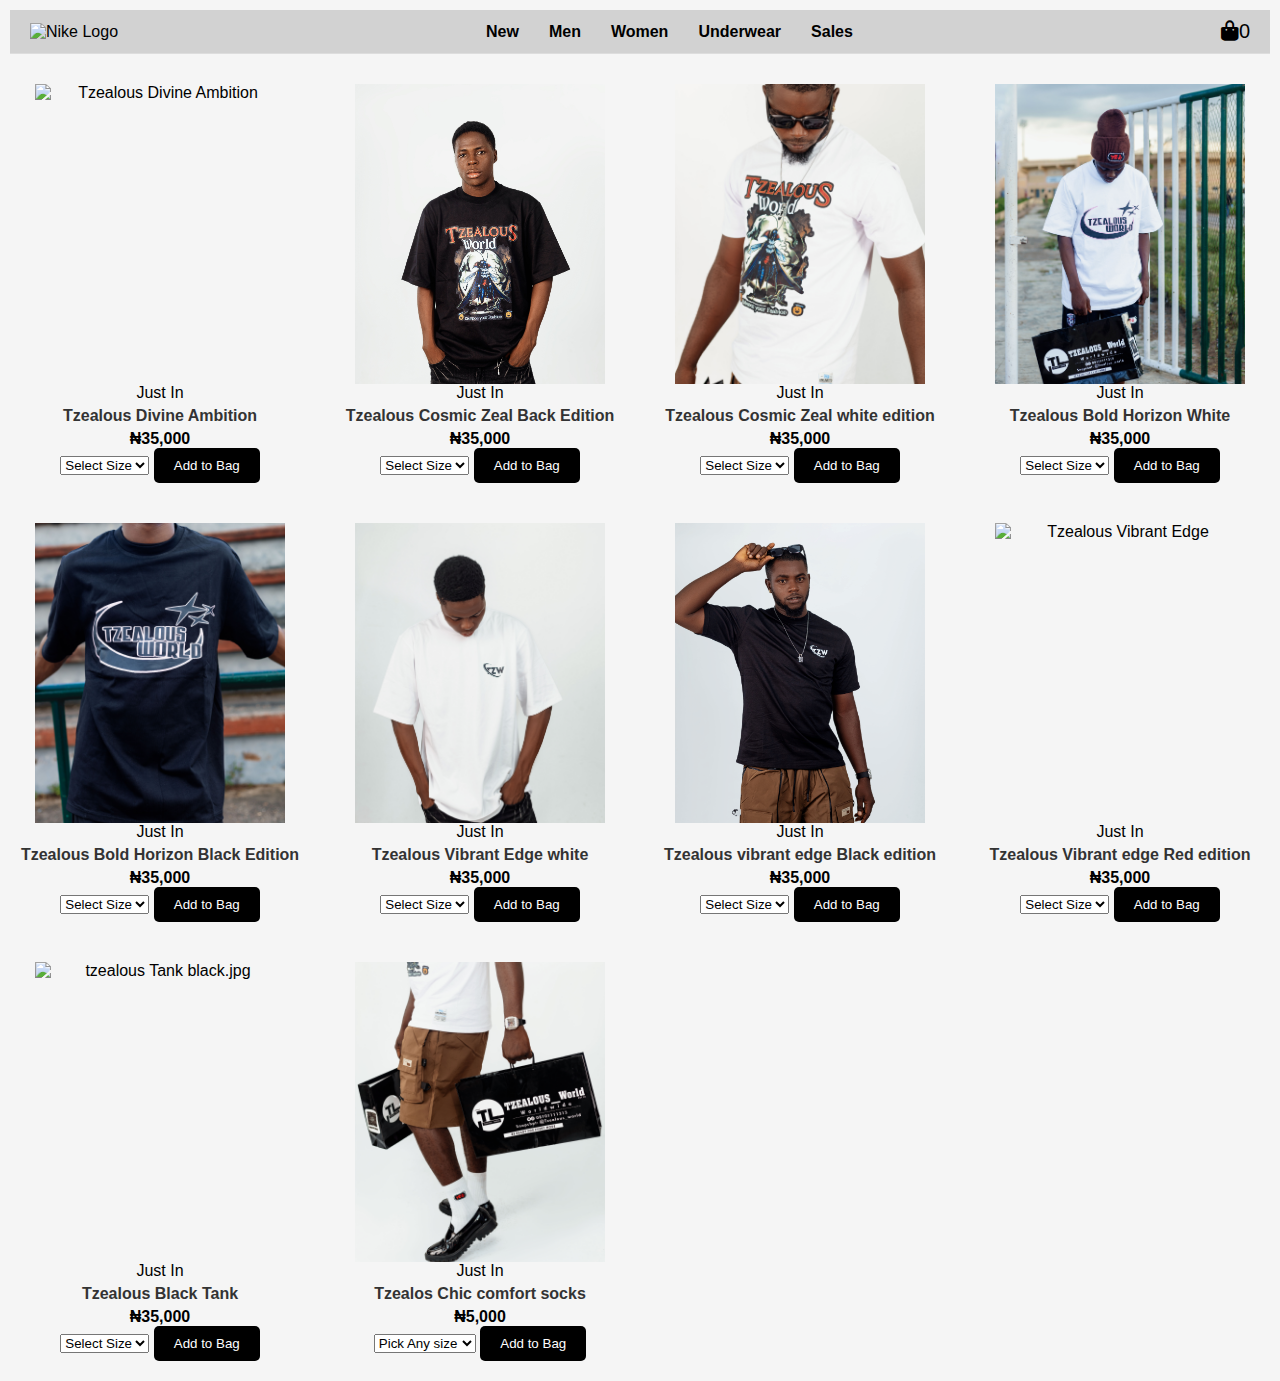
==== men.html @ e613cf53 "added new file" ====
<!DOCTYPE html>
<html lang="en">
<head>
    <meta charset="UTF-8">
    <meta name="viewport" content="width=device-width, initial-scale=1.0">
    <title>Tzealous World: Men</title>
    <link rel="stylesheet" href="styles.css">
    <link rel="stylesheet" href="https://cdnjs.cloudflare.com/ajax/libs/font-awesome/6.0.0-beta3/css/all.min.css">
</head>

<body>
    <!-- Header Section (Logo, Center Links, Menu Icons) -->
    <header>
        <div class="logo">
            <img src="Snapchat-1795739813.jpg" alt="Nike Logo">
        </div>

        <!-- Navigation Links (Centered) -->
        <nav class="main-nav">
            <ul class="nav-links">
                <li><a href="index.html">New</a></li>
                <li><a href="men.html">Men</a></li>
                <li><a href="Women.html">Women</a></li>
                <li><a href="Underwear.html">Underwear</a></li>
                <li><a href="sale.html">Sales</a></li>
            </ul>
        </nav>

        <!-- Right Icons (User, Bag) -->
        <nav class="nav-icons">
            <ul>
                <!-- <li><a href="#"><i class="fas fa-user"></i></a></li> -->
                <li><a id="cart-icon" href="#"><i class="fas fa-shopping-bag"></i><span id="cart-count">0</span></a></li>
            </ul>
        </nav>
    </header>

    <!-- Product Grid -->
    <section class="product-grid">
        <!-- Example Product Cards -->
        <article class="product-card">
            <div class="image-container">  
                <img src="Tzealous Divine Ambition.jpg" class="image1" alt="Tzealous Divine Ambition">
                <img src="Tzealous Divine Ambition 2.jpg" class="image2" alt="Tzealous Divine Ambition">
            </div>
            <p class="product-status">Just In</p>
            <h3>Tzealous Divine Ambition</h3>
            <p class="price">₦35,000</p>
            <select class="size-select">
                <option value="">Select Size</option>
                <option value="S">S</option>
                <option value="M">M</option>
                <option value="L">L</option>
                <option value="XL">XL</option>
            </select>
            <button class="add-to-bag-btn" data-name="Tzealous Divine Ambition" data-price="35000" data-image="Tzealous Divine Ambition.jpg">Add to Bag</button>
        </article>
        

         <article class="product-card">
            <div class="image-container">  
                <img src="Tzeaous Cosmic Zeal.jpg" class="image1" alt="Tzealous Cosmic Zeal">
                <img src="4a08f2ad-6b9f-402c-9832-080c06c095e2.jpeg" class="image2" alt="Tzealous Cosmic Zeal">
            </div>
            <p class="product-status">Just In</p>
            <h3>Tzealous Cosmic Zeal Back Edition</h3>
            <p class="price">₦35,000</p>
            <select class="size-select">
                <option value="">Select Size</option>
                <option value="S">S</option>
                <option value="M">M</option>
                <option value="L">L</option>
                <option value="XL">XL</option>
            </select>
            <button class="add-to-bag-btn" data-name="Tzealous Cosmic Zeal" data-price="35,000" data-image="Tzeaous Cosmic Zeal.jpg">Add to Bag</button>
        </article>

          <article class="product-card">
            <div class="image-container">  
                <img src="Cosmic Zeal white edition.jpg" class="image1" alt="Tzealous Cosmic Zeal white edition">
                <img src="Cosmic Zeal White edition 3.jpg" class="image2" alt="Tzealous Cosmic Zeal white edition">
            </div>
            <p class="product-status">Just In</p>
            <h3>Tzealous Cosmic Zeal white edition</h3>
            <p class="price">₦35,000</p>
            <select class="size-select">
                <option value="">Select Size</option>
                <option value="S">S</option>
                <option value="M">M</option>
                <option value="L">L</option>
                <option value="XL">XL</option>
            </select>
            <button class="add-to-bag-btn" data-name="Tzealous Cosmic Zeal white edition" data-price="35,000" data-image="Cosmic Zeal white edition.jpg">Add to Bag</button>
        </article>



         <article class="product-card">
            <div class="image-container">  
                <img src="Bold Horizon White.jpg" class="image1" alt="Tzealous Bold Horizon White">
                <img src="bold horizon white back.jpg" class="image2" alt="Tzealous Bold Horizon White">
            </div>
            <p class="product-status">Just In</p>
            <h3>Tzealous Bold Horizon White</h3>
            <p class="price">₦35,000</p>
            <select class="size-select">
                <option value="">Select Size</option>
                <option value="S">S</option>
                <option value="M">M</option>
                <option value="L">L</option>
                <option value="XL">XL</option>
            </select>
            <button class="add-to-bag-btn" data-name="Tzealous Bold Horizon White" data-price="35,000" data-image="Bold Horizon White.jpg">Add to Bag</button>
        </article>

        <article class="product-card">
            <div class="image-container">  
                <img src="Tzealous Bold Horizon Black Edition.jpg" class="image1" alt="Tzealous Bold Horizon Black Edition">
                <img src="tzealous bold Horizon Black 2.jpg" class="image2" alt="Tzealous Bold Horizon Black Edition">
            </div>
            <p class="product-status">Just In</p>
            <h3>Tzealous Bold Horizon Black Edition</h3>
            <p class="price">₦35,000</p>
            <select class="size-select">
                <option value="">Select Size</option>
                <option value="S">S</option>
                <option value="M">M</option>
                <option value="L">L</option>
                <option value="XL">XL</option>
            </select>
            <button class="add-to-bag-btn" data-name="Tzealous Bold Horizon Black Edition" data-price="35,000" data-image="Tzealous Bold Horizon Black Edition.jpg">Add to Bag</button>
        </article>


         <article class="product-card">
            <div class="image-container">  
                <img src="Tzealous vibrant edge white.jpg" class="image1" alt="Tzealous Vibrant Edge white">
                <img src="Tzealous Vibrant edge white Back.jpg" class="image2" alt="Tzealous Vibrant Edge white">
            </div>
            <p class="product-status">Just In</p>
            <h3>Tzealous Vibrant Edge white</h3>
            <p class="price">₦35,000</p>
            <select class="size-select">
                <option value="">Select Size</option>
                <option value="S">S</option>
                <option value="M">M</option>
                <option value="L">L</option>
                <option value="XL">XL</option>
            </select>
            <button class="add-to-bag-btn" data-name="Tzealous vibrant Edge white" data-price="35,000" data-image="Tzealous vibrant edge white.jpg">Add to Bag</button>
        </article>

        <article class="product-card">
            <div class="image-container">  
                <img src="Tzealous vibrant edge Black edition.jpg" class="image1" alt="Tzealous vibrant edge Black edition">
                <img src="Tzealous vibrant edge Black edition back.jpg" class="image2" alt="Tzealous vibrant edge Black edition">
            </div>
            <p class="product-status">Just In</p>
            <h3>Tzealous vibrant edge Black edition</h3>
            <p class="price">₦35,000</p>
            <select class="size-select">
                <option value="">Select Size</option>
                <option value="S">S</option>
                <option value="M">M</option>
                <option value="L">L</option>
                <option value="XL">XL</option>
            </select>
            <button class="add-to-bag-btn" data-name="Tzealous vibrant edge Black edition" data-price="35,000" data-image="Tzealous vibrant edge Black edition.jpg">Add to Bag</button>
        </article>



        <article class="product-card">
            <div class="image-container">  
                <img src="Tzealous Vibrant Edge.jpg" class="image1" alt="Tzealous Vibrant Edge">
                <img src="Tzealous vibrant edge 2.jpg" class="image2" alt="Tzealous Vibrant Edge">
            </div>
            <p class="product-status">Just In</p>
            <h3>Tzealous Vibrant edge Red edition</h3>
            <p class="price">₦35,000</p>
            <select class="size-select">
                <option value="">Select Size</option>
                <option value="S">S</option>
                <option value="M">M</option>
                <option value="L">L</option>
                <option value="XL">XL</option>
            </select>
            <button class="add-to-bag-btn" data-name="Vibrant edge red edition" data-price="35,000" data-image="Tzealous Vibrant Edge.jpg">Add to Bag</button>
        </article>

        
         <article class="product-card">
            <div class="image-container">  
                <img src="tzealous Tank black.jpg" class="image1" alt="tzealous Tank black.jpg">
                <img src="Tzealous Black Tank 2.jpg" class="image2" alt="tzealous Tank black.jpg">
            </div>
            <p class="product-status">Just In</p>
            <h3>Tzealous Black Tank</h3>
            <p class="price">₦35,000</p>
            <select class="size-select">
                <option value="">Select Size</option>
                <option value="S">S</option>
                <option value="M">M</option>
                <option value="L">L</option>
                <option value="XL">XL</option>
            </select>
            <button class="add-to-bag-btn" data-name="Tzealous black tank" data-price="22,000" data-image="tzealous Tank black.jpg">Add to Bag</button>
        </article> 

                
        <article class="product-card">
            <div class="image-container">  
                <img src="tzealous Chic Comfort socks.jpg" class="image1" alt="tzealous Chic Comfort socks">
                <img src="tzealous Chic Comfort socks.jpg" class="image2" alt="tzealous Chic Comfort socks">
            </div>
            <p class="product-status">Just In</p>
            <h3>Tzealos Chic comfort socks</h3>
            <p class="price">₦5,000</p>
            <select class="size-select">
                <option value="">Pick Any size</option>
                <option value="S">-</option>
                <option value="M">-</option>
                <option value="L">-</option>
                <option value="XL">-</option>
            </select>
            <button class="add-to-bag-btn" data-name="tzealous Chic Comfort socks" data-price="5,000" data-image="tzealous Chic Comfort socks.jpg">Add to Bag</button>
        </article> 

        <!-- Add more product cards as needed -->
    </section>

    <!-- Bag (Cart) Modal -->
    <div id="cart-modal" class="modal">
        <div class="modal-content">
            <span class="close">&times;</span>
            <h2>Your Bag</h2>
            <ul id="cart-items"></ul>
            <p id="total-price">Total: ₦0</p>
            <button id="checkout">Checkout</button>
        </div>
    </div>


    <script src="Tzealous World.js"></script>
    
</body>
</html>
---- styles.css ----
/* General Reset */
* {
    margin: 0;
    padding: 0;
    box-sizing: border-box;
}

body {
    font-family: Helvetica, Arial, sans-serif;
    background-color: #f5f5f5;
    padding: 10px;
}

/* Header Section */
header {
    display: flex;
    justify-content: space-between;
    align-items: center;
    padding: 10px 20px;
    background-color: #d2d2d2;
    border-bottom: 1px solid #ddd;
}

/* Logo Styling */
header .logo img {
    width: 50px;
}

/* Main Navigation Links (Centered) */
header .main-nav {
    flex: 1;
    display: flex;
    justify-content: center;
}

header .main-nav ul {
    list-style: none;
    display: flex;
    gap: 30px;
}

header .main-nav ul li a {
    text-decoration: none;
    color: black;
    font-size: 16px;
    font-weight: bold;
}

/* Right Navigation Icons (User, Bag) */
header .nav-icons ul {
    list-style: none;
    display: flex;
    gap: 20px;
    align-items: center;
}

header .nav-icons ul li a {
    text-decoration: none;
    color: black;
    font-size: 20px; /* Icon size */
}

/* Product Grid Layout */
.product-grid {
    display: grid;
    grid-template-columns: repeat(auto-fit, minmax(160px, 1fr));
    gap: 20px;
    margin-top: 20px;
}

/* Product Card Styling */
.product-card {
    padding: 10px;
    border-radius: 8px;
    text-align: center;
    background-color: transparent;
}

.product-card h3 {
    margin: 5px 0;
    font-size: 16px;
    color: #333;
}

.product-card .price {
    font-size: 16px;
    font-weight: bold;
}

/* Container for product images */
.image-container {
    position: relative;
    width: 100%;
    max-width: 250px; 
    height: 300px; /* Fixed height */
    overflow: hidden;
    margin: 0 auto; /* Center the image container */
}

/* Both images in the container */
.image-container img {
    width: 100%; /* Make image responsive */
    height: 100%; /* Maintain height */
    max-width: 250px;
    height: auto;
    position: absolute;
    top: 0;
    left: 0;
    transition: opacity 0.5s ease-in-out;
    object-fit: cover; /* Ensures the image covers the container */
}

/* Hide the second image initially */
.image2 {
    opacity: 0;
}

/* Animation to cycle between images */
@keyframes cycle-images {
    0%, 50% {
        opacity: 1;
    }
    50.01%, 100% {
        opacity: 0;
    }
}

/* Apply the animation to both images */
.image1 {
    animation: cycle-images 6s infinite;
}

.image2 {
    animation: cycle-images 6s infinite;
    animation-delay: 3s; /* Delay for the second image */
}
/* Button Styling */
button {
    background-color: black;
    color: white;
    padding: 10px 20px;
    border: none;
    cursor: pointer;
    border-radius: 5px;
}

button:hover {
    background-color: #444;
}

/* Modal Styling */
.modal {
    display: none;
    position: fixed;
    z-index: 1;
    left: 0;
    top: 0;
    width: 100%;
    height: 100%;
    background-color: rgba(0, 0, 0, 0.4);
}

.modal-content {
    background-color: white;
    margin: 15% auto;
    padding: 20px;
    border-radius: 10px;
    width: 60%;
}

.close {
    float: right;
    font-size: 24px;
    cursor: pointer;
}

/* Cart Items Styling */
#cart-items {
    list-style: none;
    padding: 0;
}

#cart-items li {
    display: flex;
    align-items: center;
    justify-content: space-between;
    margin-bottom: 15px;
}

#cart-items img {
    width: 60px;
    height: auto;
}

/* Total Price Styling */
#total-price {
    font-size: 20px;
    font-weight: bold;
    margin-top: 20px;
}

/* Footer Section Styling */
footer {
    background-color: #222;
    color: #fff;
    padding: 40px 20px;
}

.footer-container {
    display: flex;
    flex-wrap: wrap;
    justify-content: space-between;
    max-width: 1200px;
    margin: 0 auto;
}

.footer-section {
    flex: 1;
    min-width: 220px;
    margin-bottom: 20px;
}

.footer-section h4 {
    font-size: 18px;
    margin-bottom: 10px;
    color: #ffdd57;
}

.footer-section p, .footer-section a {
    font-size: 14px;
    color: #ccc;
    text-decoration: none;
}

.footer-section a:hover {
    color: #ffdd57;
}

/* Social Icons Styling */
.social-icons {
    list-style: none;
    padding: 0;
    display: flex;
    gap: 10px;
}

.social-icons li a {
    color: #fff;
    font-size: 18px;
    padding: 10px;
    border-radius: 50%;
    background-color: #555;
    display: inline-block;
    text-align: center;
    transition: background-color 0.3s ease;
}

.social-icons li a:hover {
    background-color: #ffdd57;
}

/* Footer Bottom Styling */
.footer-bottom {
    text-align: center;
    border-top: 1px solid #444;
    padding-top: 20px;
    margin-top: 20px;
    font-size: 14px;
    color: #aaa;
}

/* Desktop-Specific Adjustments */
@media (min-width: 769px) {
    .product-grid {
        grid-template-columns: repeat(4, 1fr); /* 4 columns on large screens */
    }
}

/* Mobile-Specific Adjustments */
@media (max-width: 768px) {
    header .main-nav ul {
        gap: 15px; /* Adjust link spacing for smaller screens */
    }

    header .logo img {
        width: 40px; /* Adjust logo size for mobile */
    }

    .product-grid {
        grid-template-columns: repeat(2, 1fr); /* 2 columns for mobile */
    }

    .image-container {
        height: 200px;
    }

    .product-card img {
        max-width: 152px; /* Reduce image size on mobile */
    }

    .product-card h3,
    .product-card p,
    .product-card .price {
        font-size: 14px; /* Adjust font size for mobile */
    }

    .footer-container {
        flex-direction: column;
        align-items: center;
        text-align: center;
    }

    .footer-section {
        min-width: 100%;
        margin-bottom: 30px;
    }
}
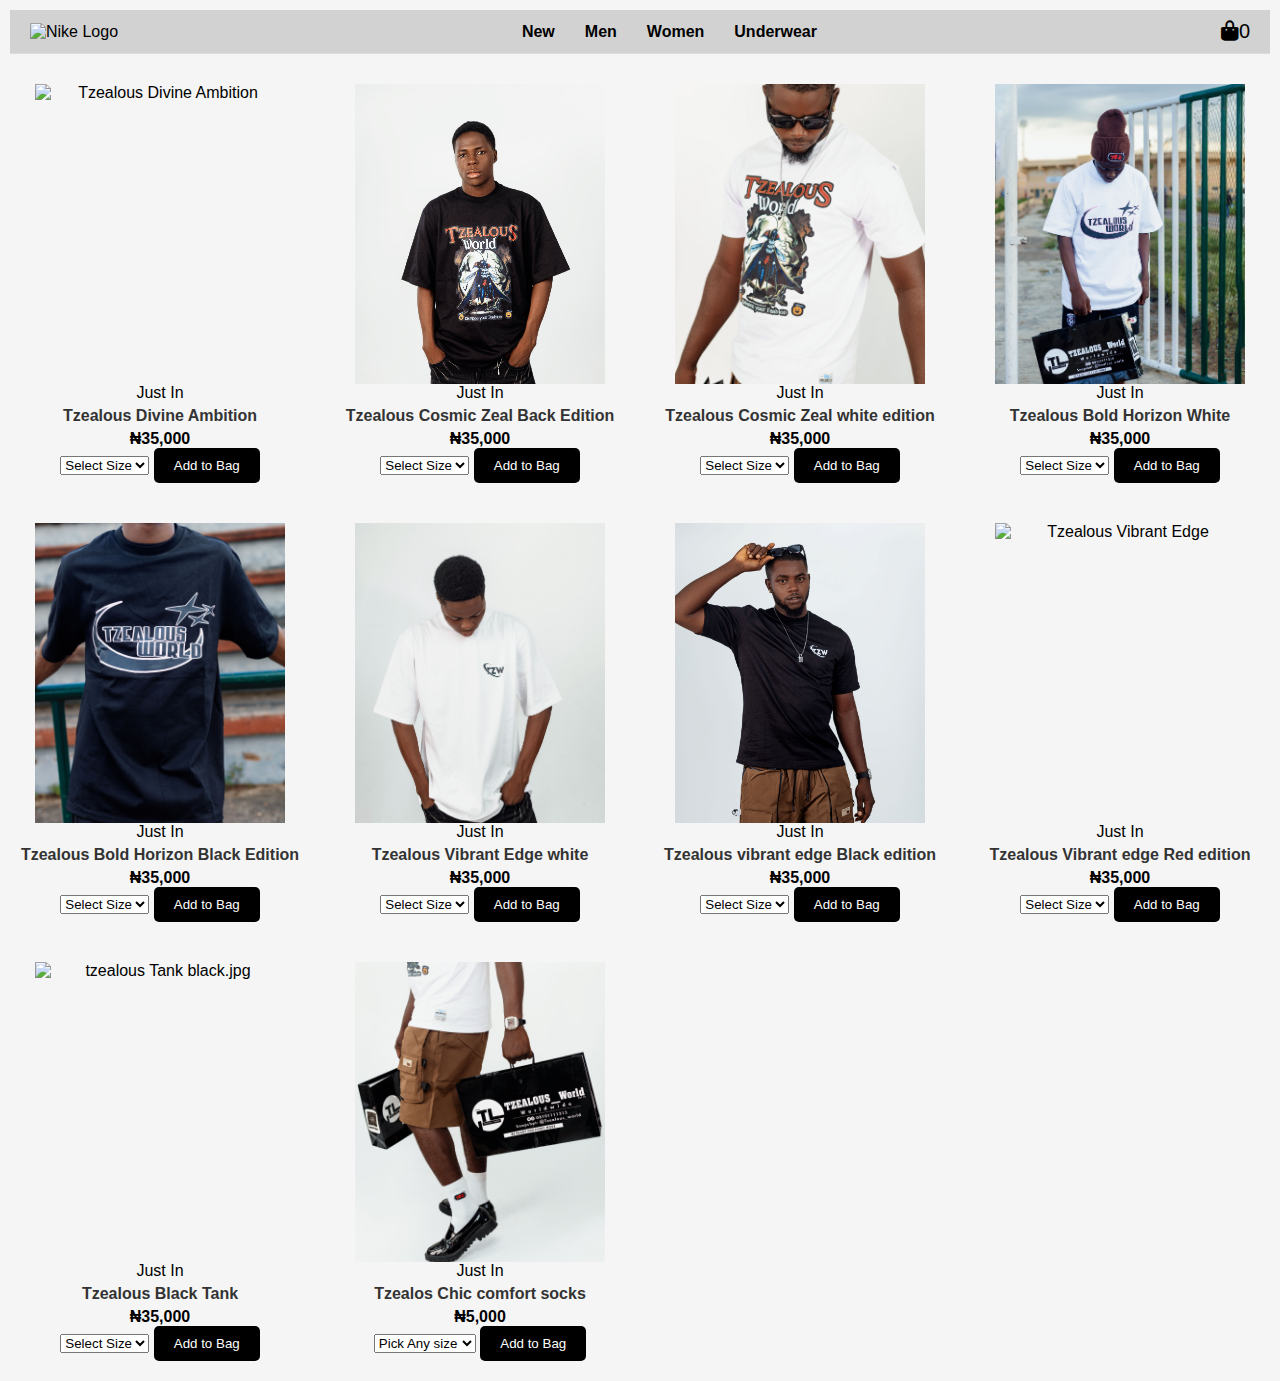
==== commit b875ae1e: "Update men.html" ====
--- a/men.html
+++ b/men.html
@@ -22,7 +22,6 @@
                 <li><a href="men.html">Men</a></li>
                 <li><a href="Women.html">Women</a></li>
                 <li><a href="Underwear.html">Underwear</a></li>
-                <li><a href="sale.html">Sales</a></li>
             </ul>
         </nav>
 
@@ -244,4 +243,4 @@
     <script src="Tzealous World.js"></script>
     
 </body>
-</html>+</html>
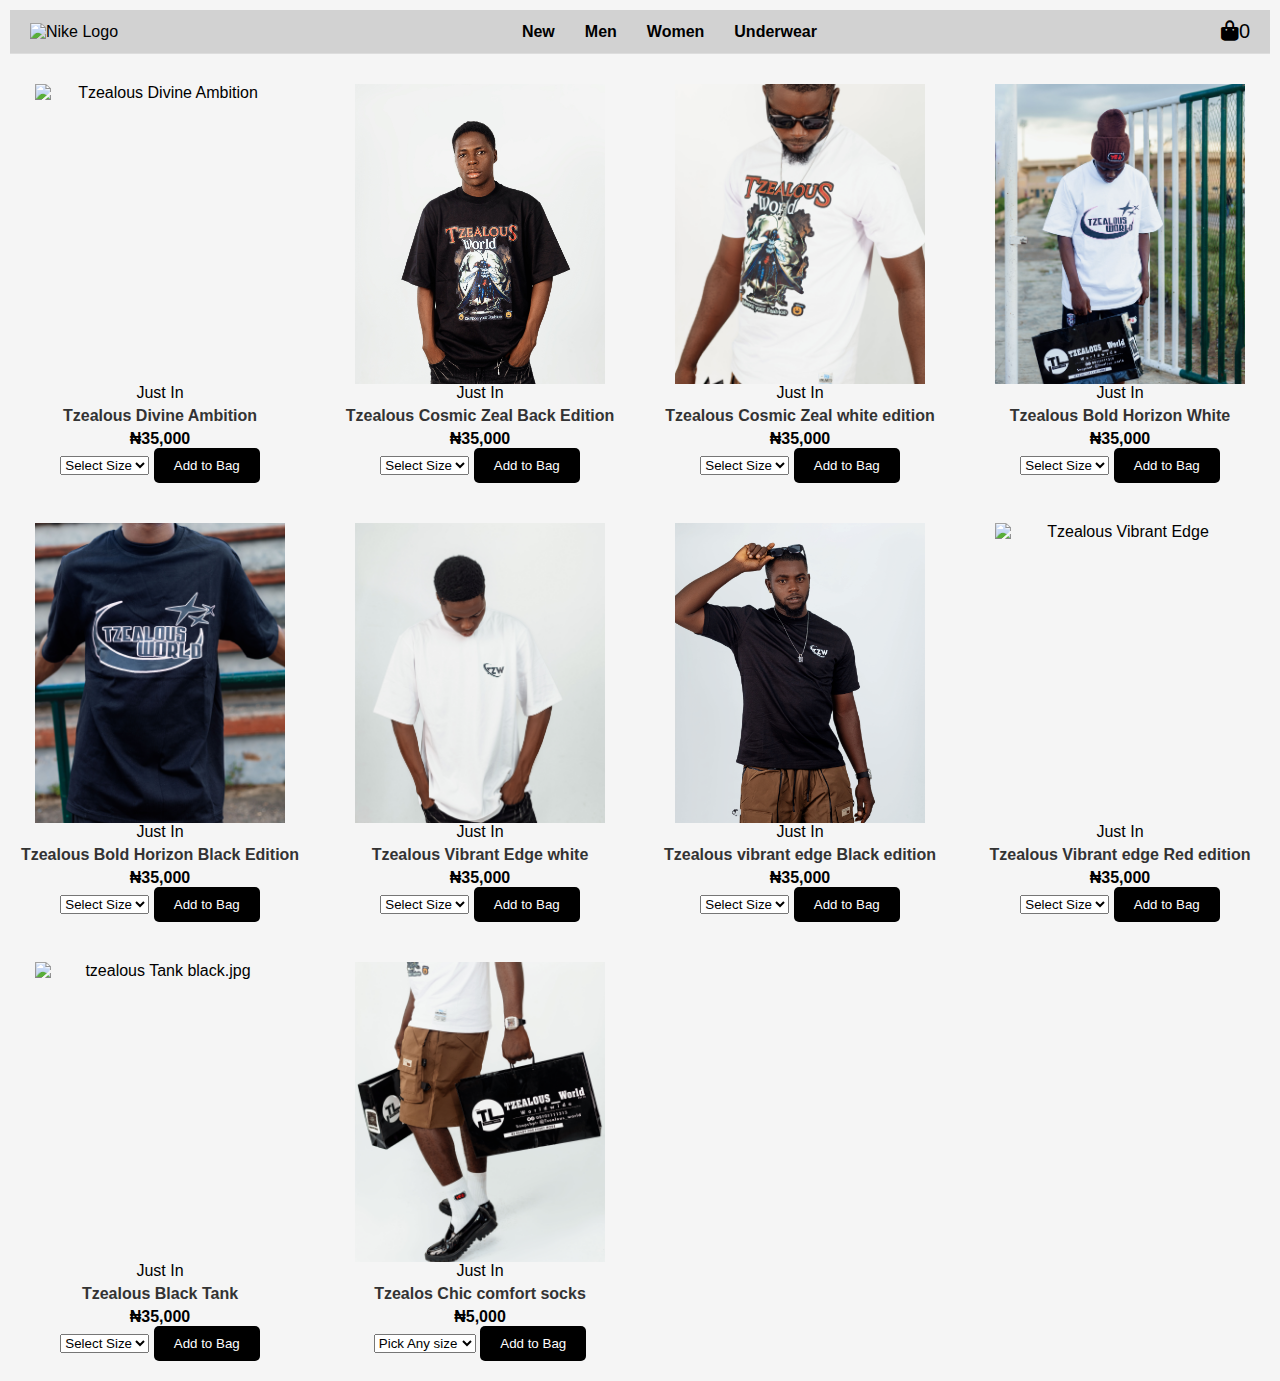
==== commit 6c6faf5b: "Update men.html" ====
--- a/men.html
+++ b/men.html
@@ -21,7 +21,7 @@
                 <li><a href="index.html">New</a></li>
                 <li><a href="men.html">Men</a></li>
                 <li><a href="Women.html">Women</a></li>
-                <li><a href="Underwear.html">Underwear</a></li>
+                <li><a href="Underwears.html">Underwear</a></li>
             </ul>
         </nav>
 
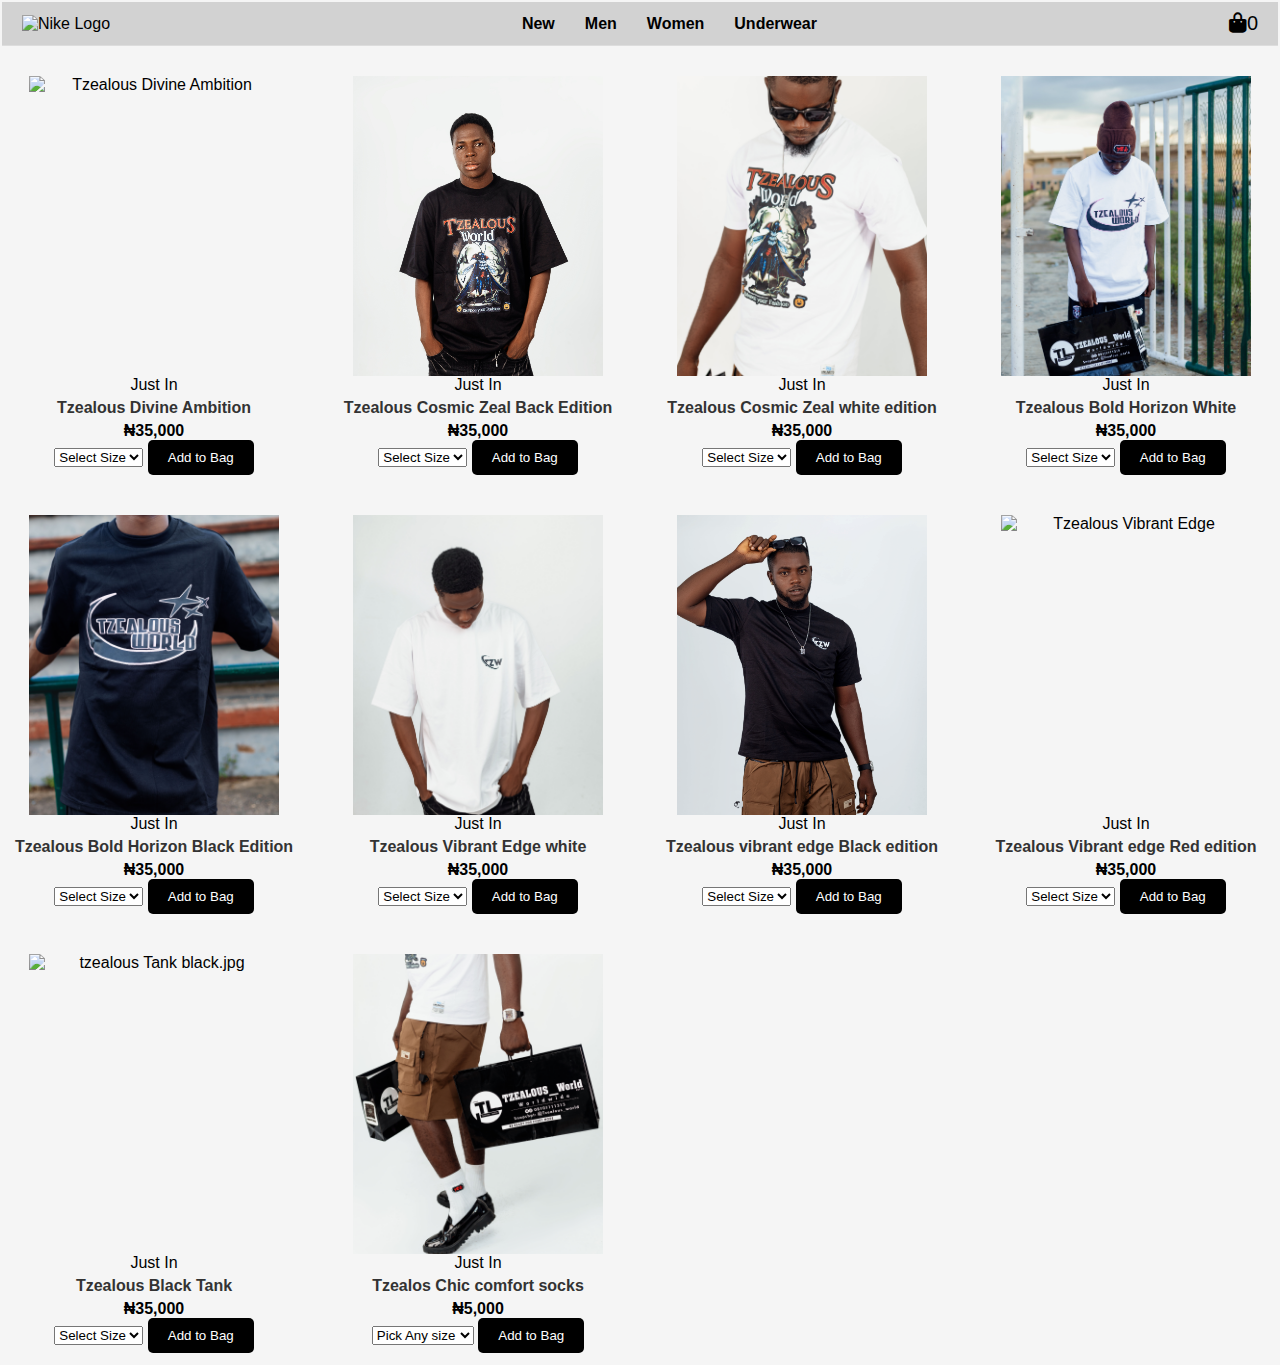
==== commit 677dbf60: "part-5" ====
--- a/men.html
+++ b/men.html
@@ -22,6 +22,7 @@
                 <li><a href="men.html">Men</a></li>
                 <li><a href="Women.html">Women</a></li>
                 <li><a href="Underwears.html">Underwear</a></li>
+
             </ul>
         </nav>
 
@@ -243,4 +244,4 @@
     <script src="Tzealous World.js"></script>
     
 </body>
-</html>
+</html>--- a/styles.css
+++ b/styles.css
@@ -8,7 +8,7 @@
 body {
     font-family: Helvetica, Arial, sans-serif;
     background-color: #f5f5f5;
-    padding: 10px;
+    padding: 2px;
 }
 
 /* Header Section */
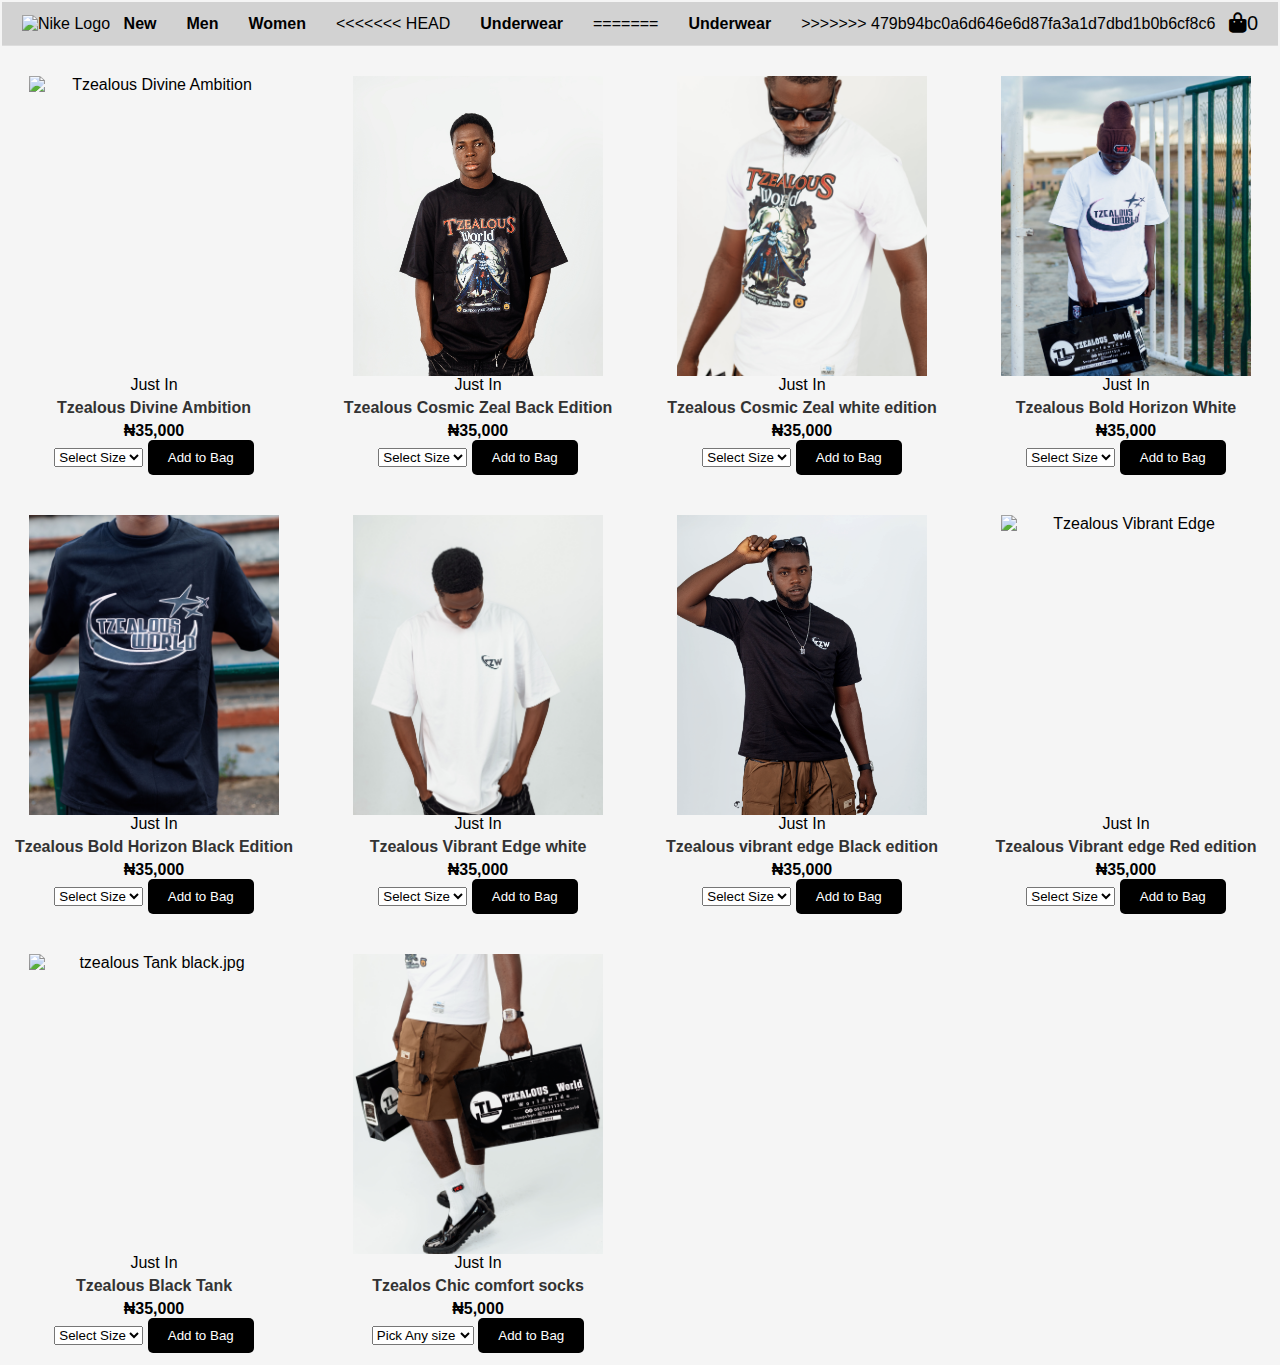
==== commit e3c6f988: "files added" ====
--- a/men.html
+++ b/men.html
@@ -21,8 +21,12 @@
                 <li><a href="index.html">New</a></li>
                 <li><a href="men.html">Men</a></li>
                 <li><a href="Women.html">Women</a></li>
+<<<<<<< HEAD
                 <li><a href="Underwears.html">Underwear</a></li>
 
+=======
+                <li><a href="Underwear.html">Underwear</a></li>
+>>>>>>> 479b94bc0a6d646e6d87fa3a1d7dbd1b0b6cf8c6
             </ul>
         </nav>
 
@@ -244,4 +248,4 @@
     <script src="Tzealous World.js"></script>
     
 </body>
-</html>+</html>
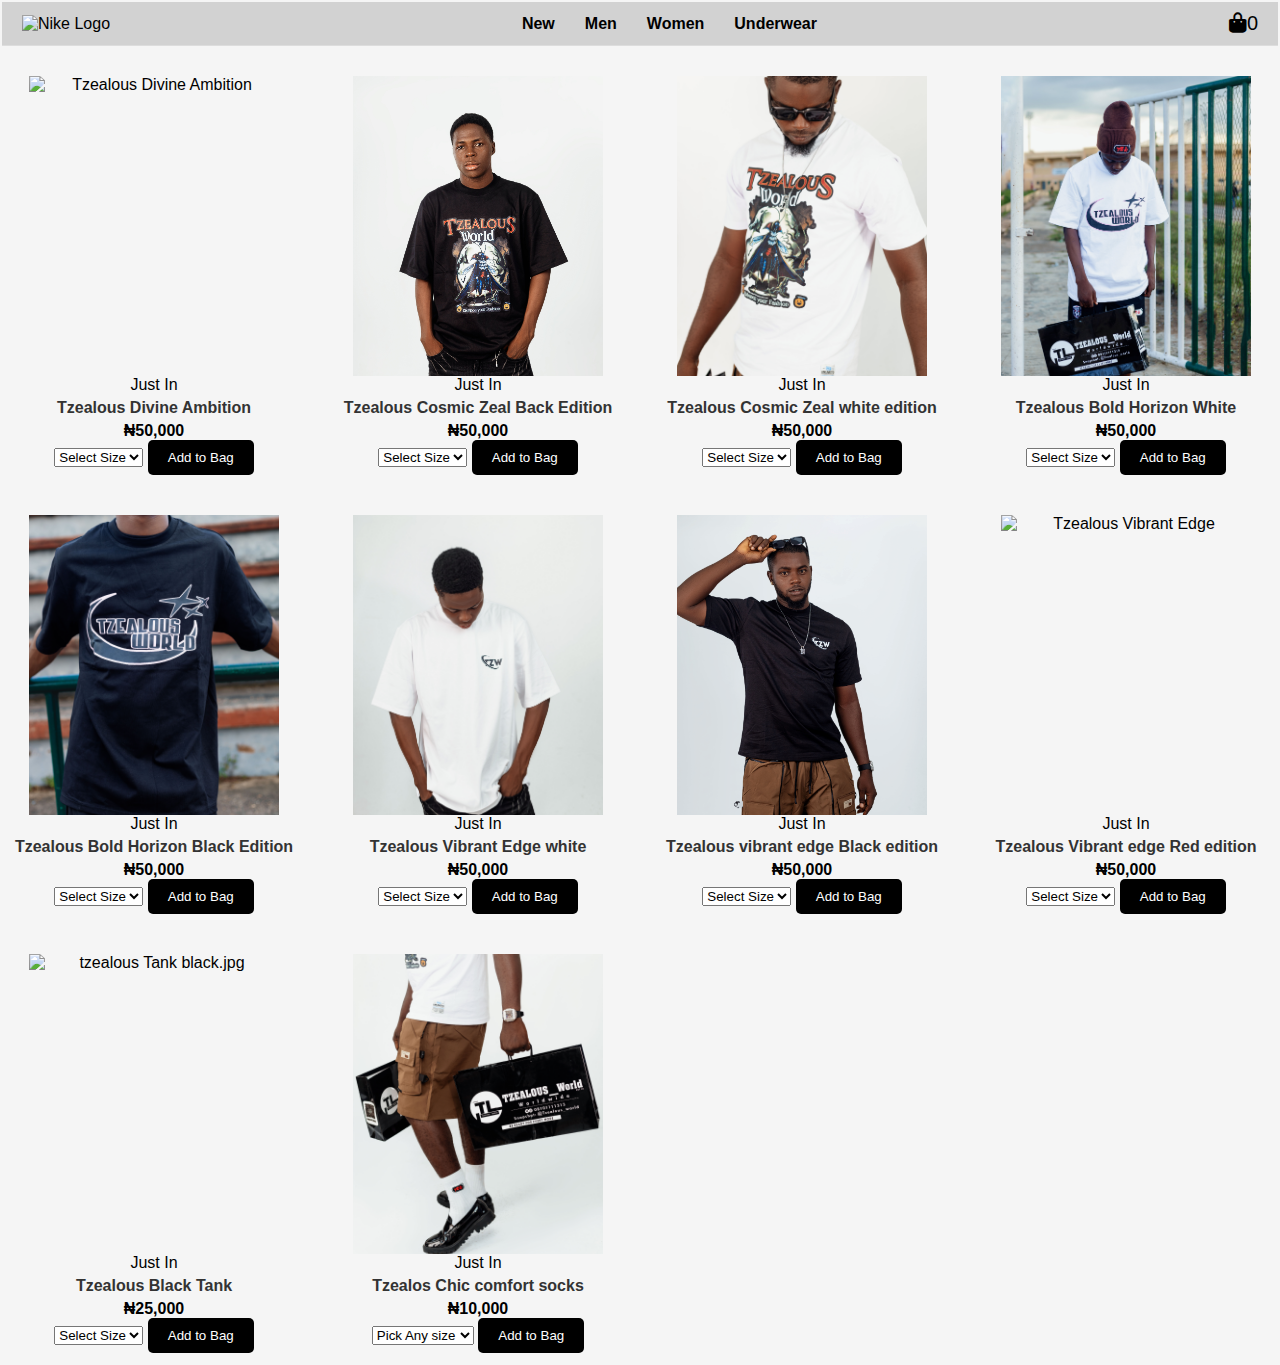
==== commit c51ed7b1: "Update men.html" ====
--- a/men.html
+++ b/men.html
@@ -21,12 +21,8 @@
                 <li><a href="index.html">New</a></li>
                 <li><a href="men.html">Men</a></li>
                 <li><a href="Women.html">Women</a></li>
-<<<<<<< HEAD
+
                 <li><a href="Underwears.html">Underwear</a></li>
-
-=======
-                <li><a href="Underwear.html">Underwear</a></li>
->>>>>>> 479b94bc0a6d646e6d87fa3a1d7dbd1b0b6cf8c6
             </ul>
         </nav>
 
@@ -49,15 +45,15 @@
             </div>
             <p class="product-status">Just In</p>
             <h3>Tzealous Divine Ambition</h3>
-            <p class="price">₦35,000</p>
-            <select class="size-select">
-                <option value="">Select Size</option>
-                <option value="S">S</option>
-                <option value="M">M</option>
-                <option value="L">L</option>
-                <option value="XL">XL</option>
-            </select>
-            <button class="add-to-bag-btn" data-name="Tzealous Divine Ambition" data-price="35000" data-image="Tzealous Divine Ambition.jpg">Add to Bag</button>
+            <p class="price">₦50,000</p>
+            <select class="size-select">
+                <option value="">Select Size</option>
+                <option value="S">S</option>
+                <option value="M">M</option>
+                <option value="L">L</option>
+                <option value="XL">XL</option>
+            </select>
+            <button class="add-to-bag-btn" data-name="Tzealous Divine Ambition" data-price="50000" data-image="Tzealous Divine Ambition.jpg">Add to Bag</button>
         </article>
         
 
@@ -68,15 +64,15 @@
             </div>
             <p class="product-status">Just In</p>
             <h3>Tzealous Cosmic Zeal Back Edition</h3>
-            <p class="price">₦35,000</p>
-            <select class="size-select">
-                <option value="">Select Size</option>
-                <option value="S">S</option>
-                <option value="M">M</option>
-                <option value="L">L</option>
-                <option value="XL">XL</option>
-            </select>
-            <button class="add-to-bag-btn" data-name="Tzealous Cosmic Zeal" data-price="35,000" data-image="Tzeaous Cosmic Zeal.jpg">Add to Bag</button>
+            <p class="price">₦50,000</p>
+            <select class="size-select">
+                <option value="">Select Size</option>
+                <option value="S">S</option>
+                <option value="M">M</option>
+                <option value="L">L</option>
+                <option value="XL">XL</option>
+            </select>
+            <button class="add-to-bag-btn" data-name="Tzealous Cosmic Zeal" data-price="50,000" data-image="Tzeaous Cosmic Zeal.jpg">Add to Bag</button>
         </article>
 
           <article class="product-card">
@@ -86,15 +82,15 @@
             </div>
             <p class="product-status">Just In</p>
             <h3>Tzealous Cosmic Zeal white edition</h3>
-            <p class="price">₦35,000</p>
-            <select class="size-select">
-                <option value="">Select Size</option>
-                <option value="S">S</option>
-                <option value="M">M</option>
-                <option value="L">L</option>
-                <option value="XL">XL</option>
-            </select>
-            <button class="add-to-bag-btn" data-name="Tzealous Cosmic Zeal white edition" data-price="35,000" data-image="Cosmic Zeal white edition.jpg">Add to Bag</button>
+            <p class="price">₦50,000</p>
+            <select class="size-select">
+                <option value="">Select Size</option>
+                <option value="S">S</option>
+                <option value="M">M</option>
+                <option value="L">L</option>
+                <option value="XL">XL</option>
+            </select>
+            <button class="add-to-bag-btn" data-name="Tzealous Cosmic Zeal white edition" data-price="50,000" data-image="Cosmic Zeal white edition.jpg">Add to Bag</button>
         </article>
 
 
@@ -106,15 +102,15 @@
             </div>
             <p class="product-status">Just In</p>
             <h3>Tzealous Bold Horizon White</h3>
-            <p class="price">₦35,000</p>
-            <select class="size-select">
-                <option value="">Select Size</option>
-                <option value="S">S</option>
-                <option value="M">M</option>
-                <option value="L">L</option>
-                <option value="XL">XL</option>
-            </select>
-            <button class="add-to-bag-btn" data-name="Tzealous Bold Horizon White" data-price="35,000" data-image="Bold Horizon White.jpg">Add to Bag</button>
+            <p class="price">₦50,000</p>
+            <select class="size-select">
+                <option value="">Select Size</option>
+                <option value="S">S</option>
+                <option value="M">M</option>
+                <option value="L">L</option>
+                <option value="XL">XL</option>
+            </select>
+            <button class="add-to-bag-btn" data-name="Tzealous Bold Horizon White" data-price="50,000" data-image="Bold Horizon White.jpg">Add to Bag</button>
         </article>
 
         <article class="product-card">
@@ -124,15 +120,15 @@
             </div>
             <p class="product-status">Just In</p>
             <h3>Tzealous Bold Horizon Black Edition</h3>
-            <p class="price">₦35,000</p>
-            <select class="size-select">
-                <option value="">Select Size</option>
-                <option value="S">S</option>
-                <option value="M">M</option>
-                <option value="L">L</option>
-                <option value="XL">XL</option>
-            </select>
-            <button class="add-to-bag-btn" data-name="Tzealous Bold Horizon Black Edition" data-price="35,000" data-image="Tzealous Bold Horizon Black Edition.jpg">Add to Bag</button>
+            <p class="price">₦50,000</p>
+            <select class="size-select">
+                <option value="">Select Size</option>
+                <option value="S">S</option>
+                <option value="M">M</option>
+                <option value="L">L</option>
+                <option value="XL">XL</option>
+            </select>
+            <button class="add-to-bag-btn" data-name="Tzealous Bold Horizon Black Edition" data-price="50,000" data-image="Tzealous Bold Horizon Black Edition.jpg">Add to Bag</button>
         </article>
 
 
@@ -143,15 +139,15 @@
             </div>
             <p class="product-status">Just In</p>
             <h3>Tzealous Vibrant Edge white</h3>
-            <p class="price">₦35,000</p>
-            <select class="size-select">
-                <option value="">Select Size</option>
-                <option value="S">S</option>
-                <option value="M">M</option>
-                <option value="L">L</option>
-                <option value="XL">XL</option>
-            </select>
-            <button class="add-to-bag-btn" data-name="Tzealous vibrant Edge white" data-price="35,000" data-image="Tzealous vibrant edge white.jpg">Add to Bag</button>
+            <p class="price">₦50,000</p>
+            <select class="size-select">
+                <option value="">Select Size</option>
+                <option value="S">S</option>
+                <option value="M">M</option>
+                <option value="L">L</option>
+                <option value="XL">XL</option>
+            </select>
+            <button class="add-to-bag-btn" data-name="Tzealous vibrant Edge white" data-price="50,000" data-image="Tzealous vibrant edge white.jpg">Add to Bag</button>
         </article>
 
         <article class="product-card">
@@ -161,15 +157,15 @@
             </div>
             <p class="product-status">Just In</p>
             <h3>Tzealous vibrant edge Black edition</h3>
-            <p class="price">₦35,000</p>
-            <select class="size-select">
-                <option value="">Select Size</option>
-                <option value="S">S</option>
-                <option value="M">M</option>
-                <option value="L">L</option>
-                <option value="XL">XL</option>
-            </select>
-            <button class="add-to-bag-btn" data-name="Tzealous vibrant edge Black edition" data-price="35,000" data-image="Tzealous vibrant edge Black edition.jpg">Add to Bag</button>
+            <p class="price">₦50,000</p>
+            <select class="size-select">
+                <option value="">Select Size</option>
+                <option value="S">S</option>
+                <option value="M">M</option>
+                <option value="L">L</option>
+                <option value="XL">XL</option>
+            </select>
+            <button class="add-to-bag-btn" data-name="Tzealous vibrant edge Black edition" data-price="50,000" data-image="Tzealous vibrant edge Black edition.jpg">Add to Bag</button>
         </article>
 
 
@@ -181,15 +177,15 @@
             </div>
             <p class="product-status">Just In</p>
             <h3>Tzealous Vibrant edge Red edition</h3>
-            <p class="price">₦35,000</p>
-            <select class="size-select">
-                <option value="">Select Size</option>
-                <option value="S">S</option>
-                <option value="M">M</option>
-                <option value="L">L</option>
-                <option value="XL">XL</option>
-            </select>
-            <button class="add-to-bag-btn" data-name="Vibrant edge red edition" data-price="35,000" data-image="Tzealous Vibrant Edge.jpg">Add to Bag</button>
+            <p class="price">₦50,000</p>
+            <select class="size-select">
+                <option value="">Select Size</option>
+                <option value="S">S</option>
+                <option value="M">M</option>
+                <option value="L">L</option>
+                <option value="XL">XL</option>
+            </select>
+            <button class="add-to-bag-btn" data-name="Vibrant edge red edition" data-price="50,000" data-image="Tzealous Vibrant Edge.jpg">Add to Bag</button>
         </article>
 
         
@@ -200,15 +196,15 @@
             </div>
             <p class="product-status">Just In</p>
             <h3>Tzealous Black Tank</h3>
-            <p class="price">₦35,000</p>
-            <select class="size-select">
-                <option value="">Select Size</option>
-                <option value="S">S</option>
-                <option value="M">M</option>
-                <option value="L">L</option>
-                <option value="XL">XL</option>
-            </select>
-            <button class="add-to-bag-btn" data-name="Tzealous black tank" data-price="22,000" data-image="tzealous Tank black.jpg">Add to Bag</button>
+            <p class="price">₦25,000</p>
+            <select class="size-select">
+                <option value="">Select Size</option>
+                <option value="S">S</option>
+                <option value="M">M</option>
+                <option value="L">L</option>
+                <option value="XL">XL</option>
+            </select>
+            <button class="add-to-bag-btn" data-name="Tzealous black tank" data-price="25,000" data-image="tzealous Tank black.jpg">Add to Bag</button>
         </article> 
 
                 
@@ -219,7 +215,7 @@
             </div>
             <p class="product-status">Just In</p>
             <h3>Tzealos Chic comfort socks</h3>
-            <p class="price">₦5,000</p>
+            <p class="price">₦10,000</p>
             <select class="size-select">
                 <option value="">Pick Any size</option>
                 <option value="S">-</option>
@@ -227,7 +223,7 @@
                 <option value="L">-</option>
                 <option value="XL">-</option>
             </select>
-            <button class="add-to-bag-btn" data-name="tzealous Chic Comfort socks" data-price="5,000" data-image="tzealous Chic Comfort socks.jpg">Add to Bag</button>
+            <button class="add-to-bag-btn" data-name="tzealous Chic Comfort socks" data-price="10,000" data-image="tzealous Chic Comfort socks.jpg">Add to Bag</button>
         </article> 
 
         <!-- Add more product cards as needed -->
